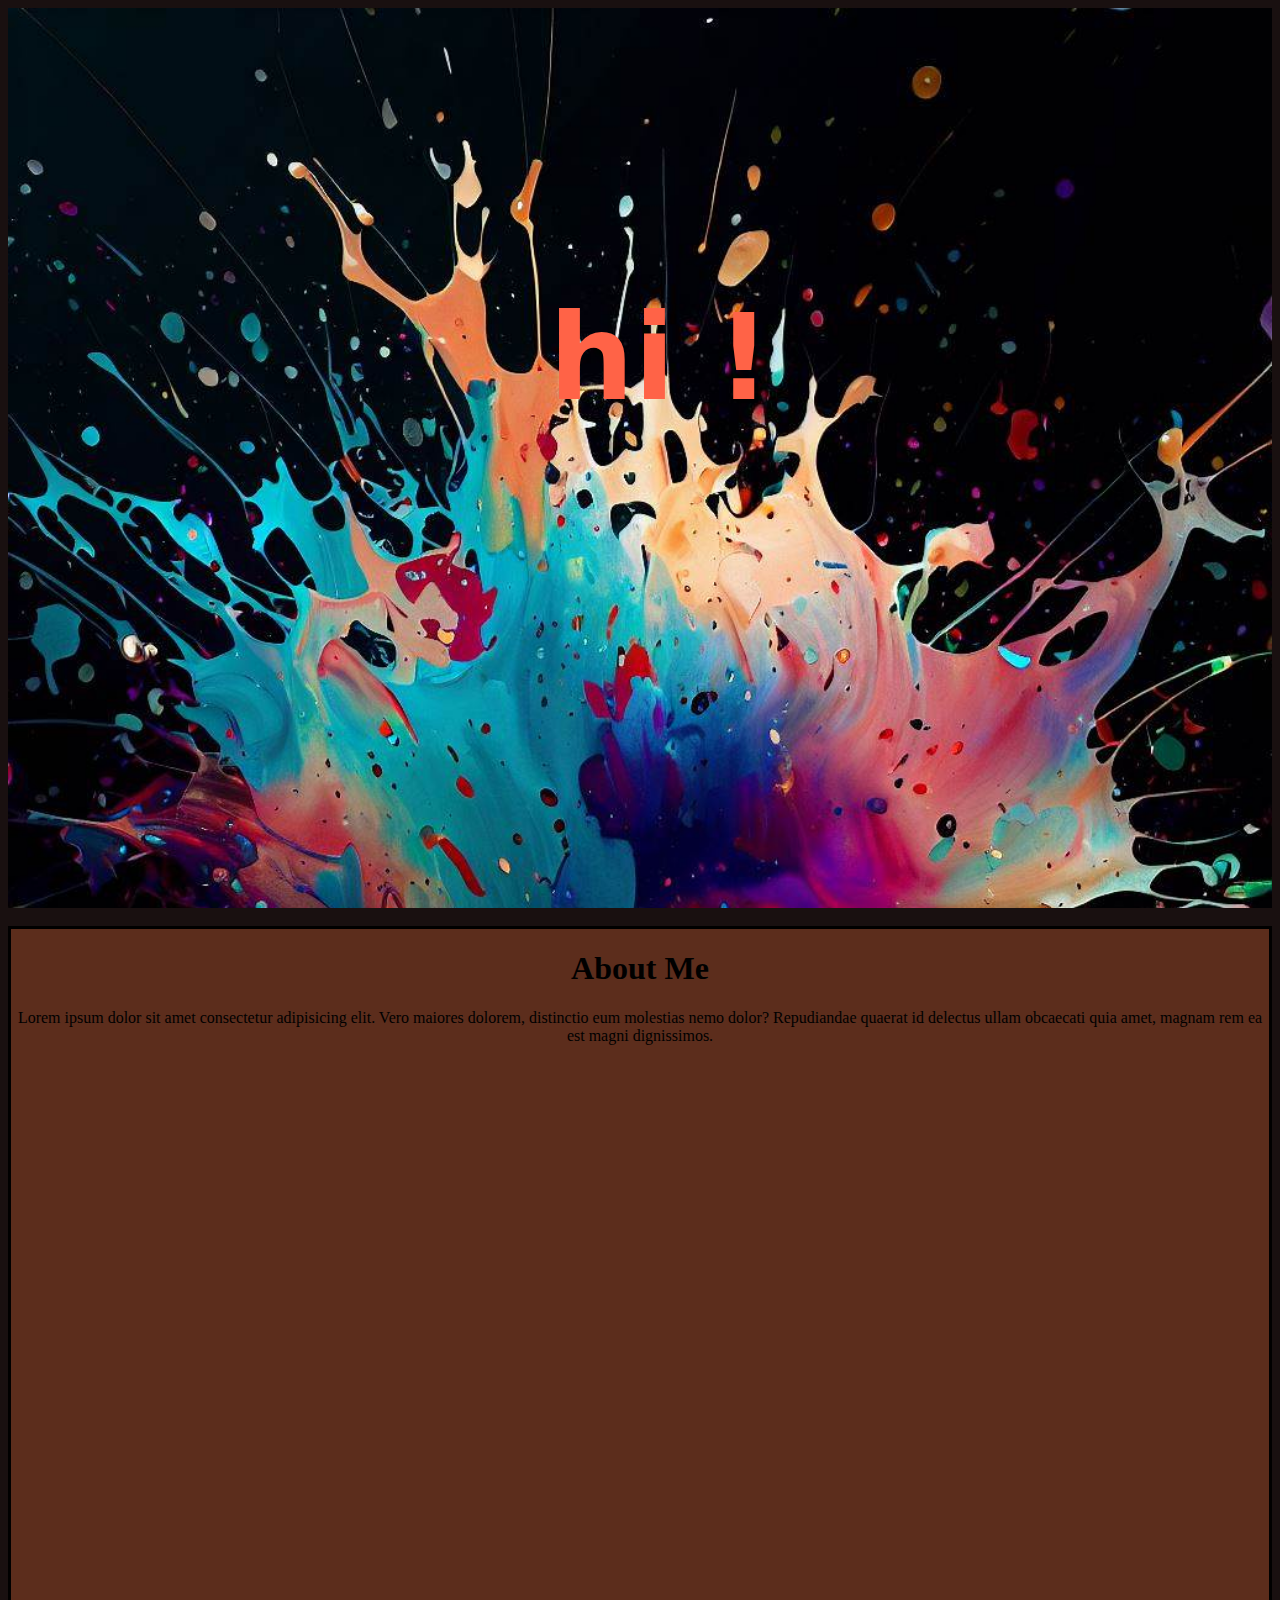
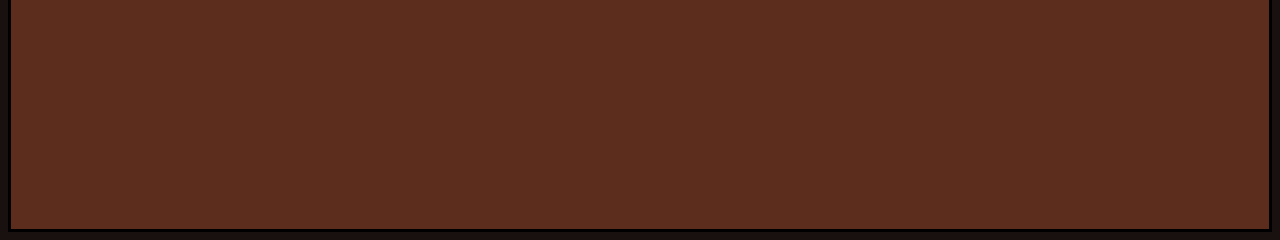
==== index.html @ 18be2435 "first efforts the page got multiple backgrounds and a dynamic hello animation" ====
<!DOCTYPE html>
<html lang="en">
<link rel="stylesheet" href="./index.css">
<head>
    <meta charset="UTF-8">
    <meta name="viewport" content="width=device-width, initial-scale=1.0">
    <title>My Website</title>
</head>

<body id="body">
    <div class="heading-div" id="rect1">
        <div id="the-goddamn-heading">
            <div class="content">
                <div class="content__container">
                  <ul class="content__container__list">
                    <li class="content__container__list__item">hi !</li>
                    <li class="content__container__list__item">hello !</li>
                    <li class="content__container__list__item">! مرحبًا</li>
                    <li class="content__container__list__item">Привет !</li>
                  </ul>
                </div>
            </div>




        </div>
    </div> <br>
    <div class="heading-div" id="rect2">
        <h1>About Me</h1>
        <p>Lorem ipsum dolor sit amet consectetur adipisicing elit. Vero maiores dolorem, distinctio eum molestias nemo dolor? Repudiandae quaerat id delectus ullam obcaecati quia amet, magnam rem ea est magni dignissimos.</p>
    </div>
</body>
<script src="./index.js"></script>
</html>
---- index.css ----
.content {
  position: relative;
  top: 50%;
  left: 50%;
  transform: translate(-50%, -50%);
  height: 160px;
  overflow: hidden;
  font-family: "Lato", sans-serif;
  font-size: 35px;
  line-height: 20px;
  color: #ecf0f1;
}
.content__container {
  font-weight: 600;
  overflow: hidden;
}
.content__container__list {
  margin-top: 0;
  /*height is dynamically adjusted in java script*/
  text-align: center;
  list-style: none;
  -webkit-animation-name: change;
  -webkit-animation-duration: 10s;
  -webkit-animation-iteration-count: infinite;
  animation-name: change;
  animation-duration: 10s;
  animation-iteration-count: infinite;
}
.content__container__list__item {
  /*
  line-height:100px;
  font-size: 100px;
  font-weight: 600;*/
  margin: 0;
  font-family: system-ui, -apple-system, BlinkMacSystemFont, "Segoe UI", Roboto, Oxygen, Ubuntu, Cantarell, "Open Sans", "Helvetica Neue", sans-serif;
  color: #FF6347;
}

@-webkit-keyframes opacity {
  0%, 100% {
    opacity: 0;
  }
  50% {
    opacity: 1;
  }
}
@-webkit-keyframes change {
  0%, 12.66%, 100% {
    transform: translate3d(0, 0, 0);
  }
  16.66%, 29.32% {
    transform: translate3d(0, -25%, 0);
  }
  33.32%, 45.98% {
    transform: translate3d(0, -50%, 0);
  }
  49.98%, 62.64% {
    transform: translate3d(0, -75%, 0);
  }
  66.64%, 79.3% {
    transform: translate3d(0, -50%, 0);
  }
  83.3%, 95.96% {
    transform: translate3d(0, -25%, 0);
  }
}
@-o-keyframes opacity {
  0%, 100% {
    opacity: 0;
  }
  50% {
    opacity: 1;
  }
}
@-o-keyframes change {
  0%, 12.66%, 100% {
    transform: translate3d(0, 0, 0);
  }
  16.66%, 29.32% {
    transform: translate3d(0, -25%, 0);
  }
  33.32%, 45.98% {
    transform: translate3d(0, -50%, 0);
  }
  49.98%, 62.64% {
    transform: translate3d(0, -75%, 0);
  }
  66.64%, 79.3% {
    transform: translate3d(0, -50%, 0);
  }
  83.3%, 95.96% {
    transform: translate3d(0, -25%, 0);
  }
}
@-moz-keyframes opacity {
  0%, 100% {
    opacity: 0;
  }
  50% {
    opacity: 1;
  }
}
@-moz-keyframes change {
  0%, 12.66%, 100% {
    transform: translate3d(0, 0, 0);
  }
  16.66%, 29.32% {
    transform: translate3d(0, -25%, 0);
  }
  33.32%, 45.98% {
    transform: translate3d(0, -50%, 0);
  }
  49.98%, 62.64% {
    transform: translate3d(0, -75%, 0);
  }
  66.64%, 79.3% {
    transform: translate3d(0, -50%, 0);
  }
  83.3%, 95.96% {
    transform: translate3d(0, -25%, 0);
  }
}
@keyframes opacity {
  0%, 100% {
    opacity: 0;
  }
  50% {
    opacity: 1;
  }
}
@keyframes change {
  0%, 12.66%, 100% {
    transform: translate3d(0, 0, 0);
  }
  16.66%, 29.32% {
    transform: translate3d(0, -25%, 0);
  }
  33.32%, 45.98% {
    transform: translate3d(0, -50%, 0);
  }
  49.98%, 62.64% {
    transform: translate3d(0, -75%, 0);
  }
  66.64%, 79.3% {
    transform: translate3d(0, -50%, 0);
  }
  83.3%, 95.96% {
    transform: translate3d(0, -25%, 0);
  }
}
@keyframes color-transition {
  0% {
    background-color: rgb(98, 42, 42);
  }
  50% {
    background-color: rgb(45, 45, 69);
  }
  100% {
    background-color: rgb(23, 22, 22);
  }
}
#body {
  background-color: rgb(25, 16, 16);
}

.heading-div {
  text-align: center;
  border: solid;
  flex: auto;
}

#rect1 {
  background-image: url("_6951e5a8-8819-4b15-a849-9ba753f5f125.jpg");
  background-size: cover;
  background-color: black;
  color: rgb(185, 174, 160);
  display: flex;
  justify-content: center;
  align-items: center;
  border: none;
}

#rect2 {
  background-color: #5c2d1c;
}

#the-goddamn-heading {
  font-size: 100px;
  font-weight: 900;
  font-family: system-ui, -apple-system, BlinkMacSystemFont, "Segoe UI", Roboto, Oxygen, Ubuntu, Cantarell, "Open Sans", "Helvetica Neue", sans-serif;
  color: #FF6347;
}

/*# sourceMappingURL=index.css.map */
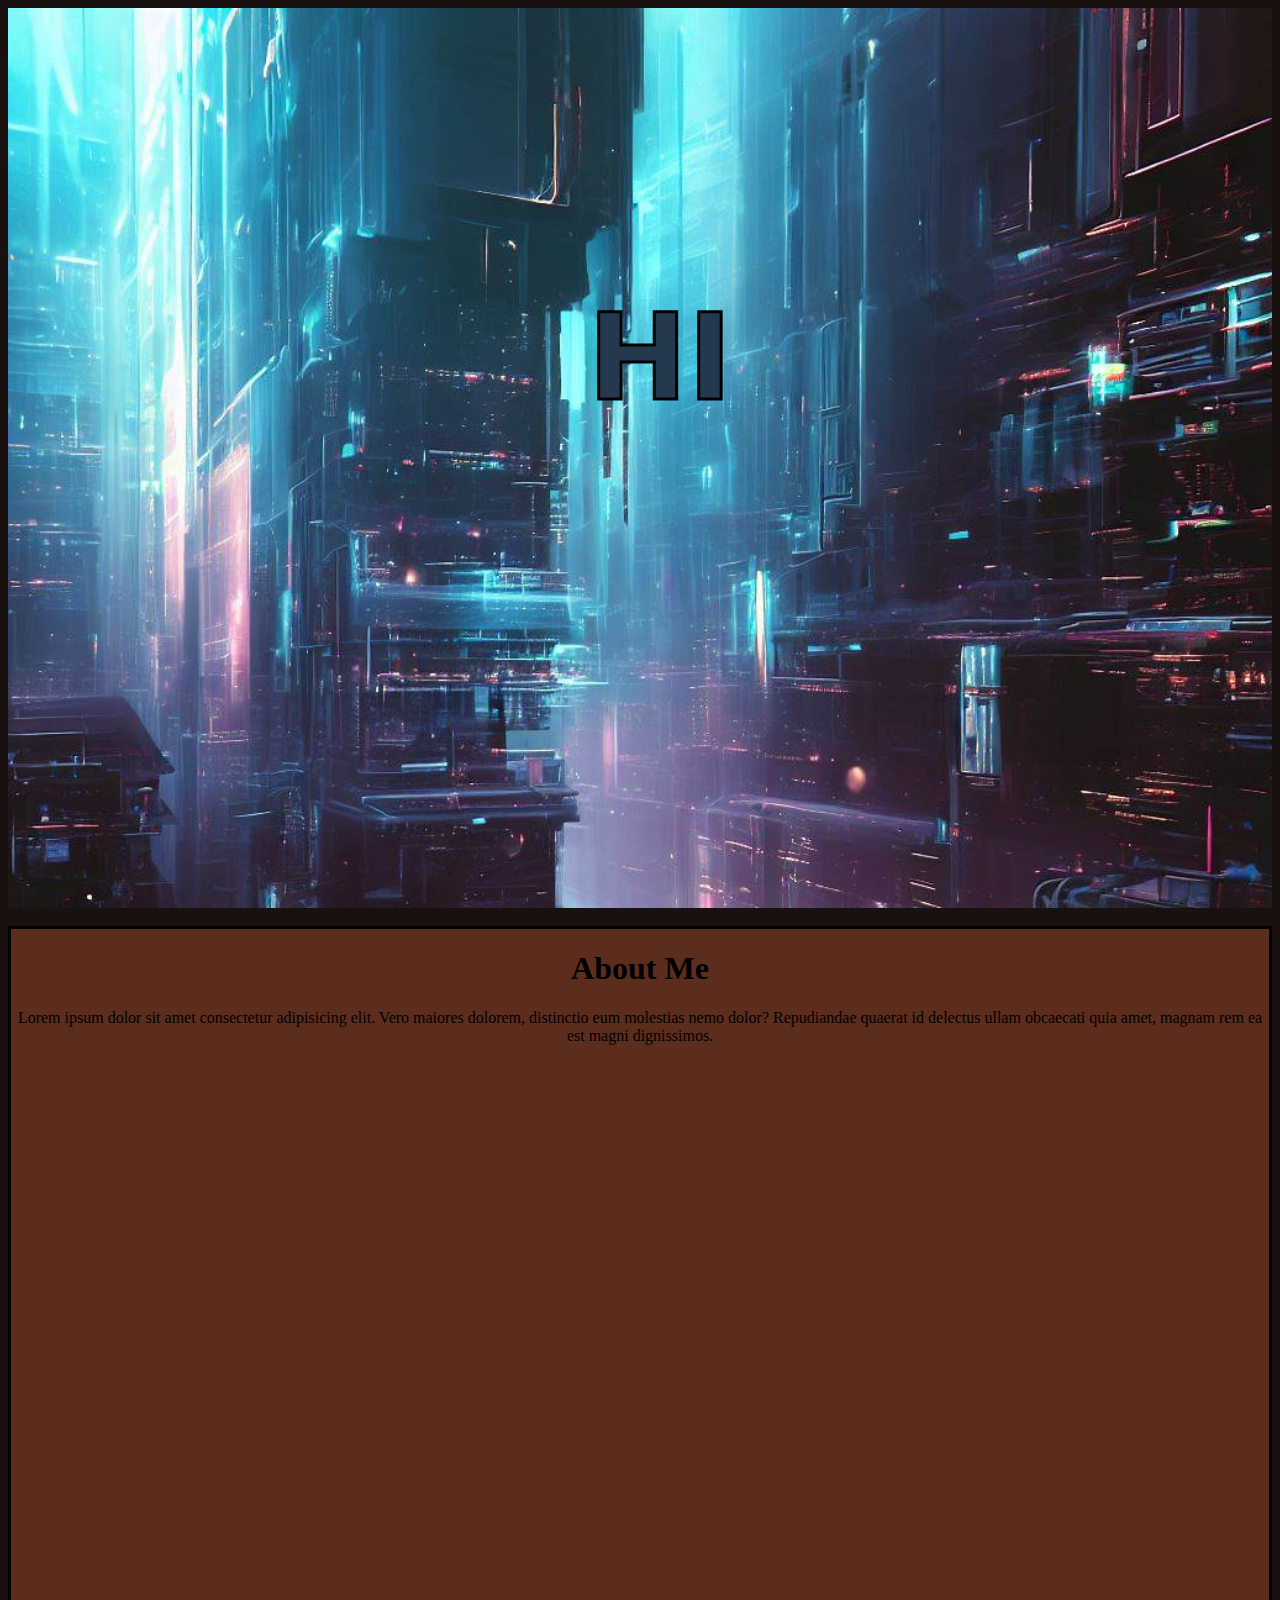
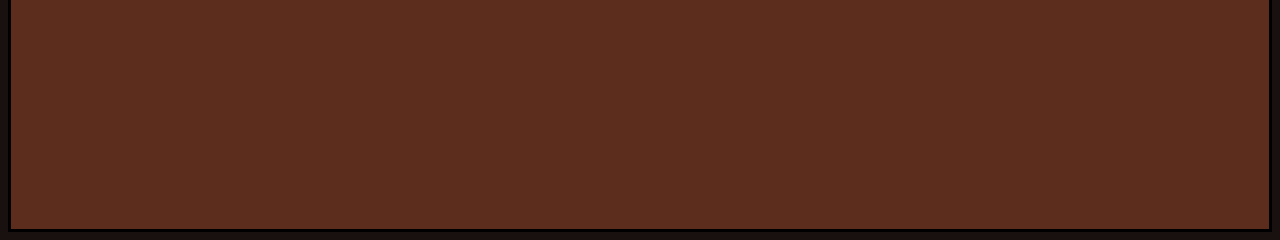
==== commit 271f83e4: "made the colour of hello text warm" ====
--- a/index.html
+++ b/index.html
@@ -13,10 +13,10 @@
             <div class="content">
                 <div class="content__container">
                   <ul class="content__container__list">
-                    <li class="content__container__list__item">hi !</li>
-                    <li class="content__container__list__item">hello !</li>
-                    <li class="content__container__list__item">! مرحبًا</li>
-                    <li class="content__container__list__item">Привет !</li>
+                    <li class="content__container__list__item">HI</li>
+                    <li class="content__container__list__item">HELLO</li>
+                    <li class="content__container__list__item">مرحبًا</li>
+                    <li class="content__container__list__item">Привет</li>
                   </ul>
                 </div>
             </div>
--- a/index.css
+++ b/index.css
@@ -33,7 +33,10 @@
   font-weight: 600;*/
   margin: 0;
   font-family: system-ui, -apple-system, BlinkMacSystemFont, "Segoe UI", Roboto, Oxygen, Ubuntu, Cantarell, "Open Sans", "Helvetica Neue", sans-serif;
-  color: #FF6347;
+  color: rgb(36, 57, 78);
+  -webkit-text-stroke: black;
+  text-stroke: black;
+  -webkit-text-stroke-width: 3px;
 }
 
 @-webkit-keyframes opacity {
@@ -170,7 +173,7 @@
 }
 
 #rect1 {
-  background-image: url("_6951e5a8-8819-4b15-a849-9ba753f5f125.jpg");
+  background-image: url("_c6e58552-c37d-4f42-8640-5428ca6642dd.jpeg");
   background-size: cover;
   background-color: black;
   color: rgb(185, 174, 160);
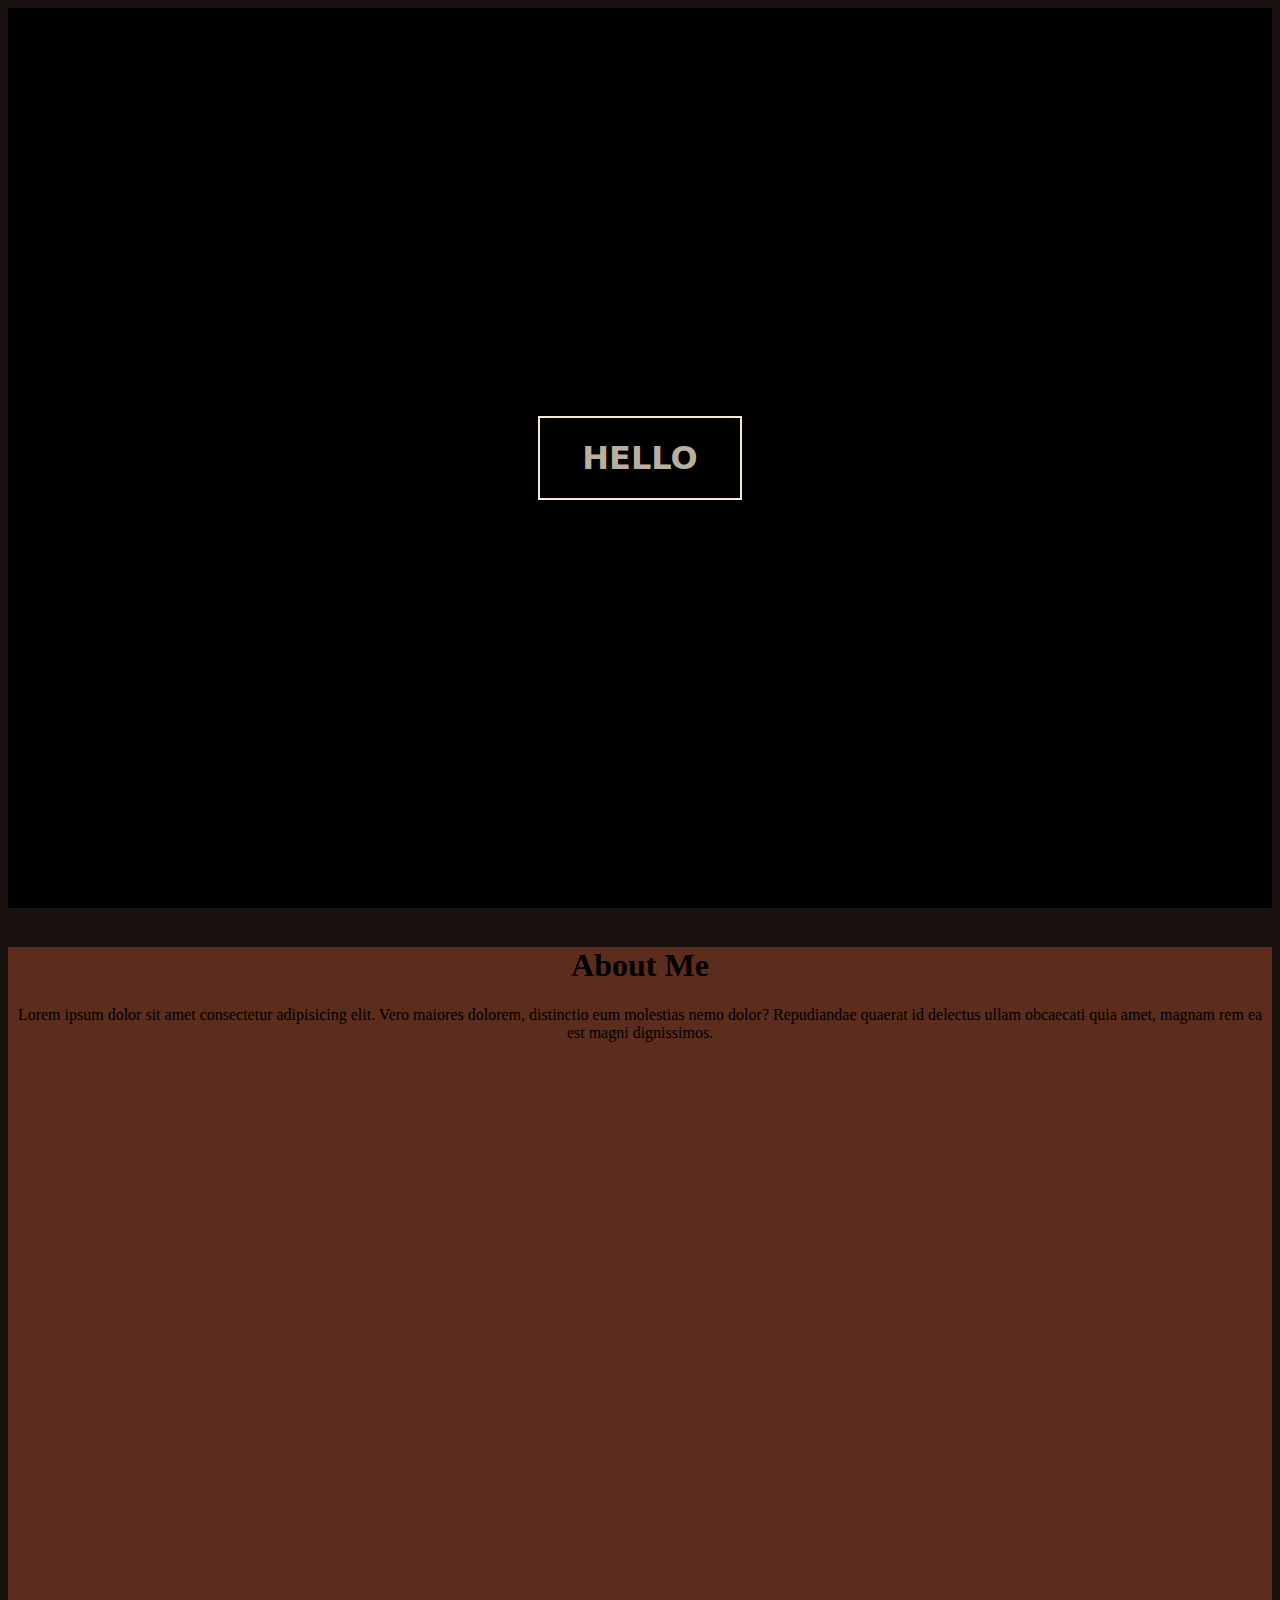
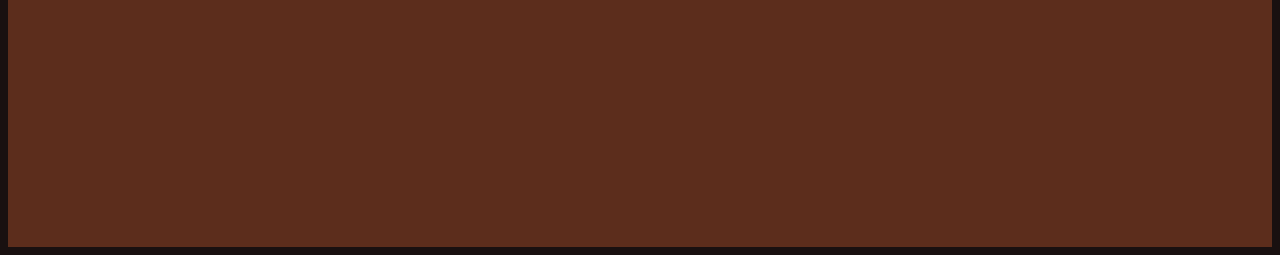
==== commit 27d099e4: "added hello animation where the red colour slides out took me a god damn day aik bache ke cartoon ro" ====
--- a/index.html
+++ b/index.html
@@ -1,7 +1,38 @@
 <!DOCTYPE html>
 <html lang="en">
-<link rel="stylesheet" href="./index.css">
 <head>
+    <link rel="stylesheet" href="./index.css">
+    <style>
+        @keyframes slideOut {
+            0% {background-color: red;
+                transform: translateX(0%);
+                width: 200px;
+            }
+            100% {
+                background-color: red;
+                transform: translateX(100%);
+                width: 0;
+            }
+        }
+        
+        #the-goddamn-heading {
+            overflow: hidden;
+            position: absolute;
+            
+        }
+        
+        #hello {
+            position: absolute;
+            top: 0;
+            left: 0;
+            width: 100%;
+            height: 100%;
+            
+            animation: slideOut 2s;
+            
+            z-index: 1;
+        }
+    </style>
     <meta charset="UTF-8">
     <meta name="viewport" content="width=device-width, initial-scale=1.0">
     <title>My Website</title>
@@ -10,20 +41,8 @@
 <body id="body">
     <div class="heading-div" id="rect1">
         <div id="the-goddamn-heading">
-            <div class="content">
-                <div class="content__container">
-                  <ul class="content__container__list">
-                    <li class="content__container__list__item">HI</li>
-                    <li class="content__container__list__item">HELLO</li>
-                    <li class="content__container__list__item">مرحبًا</li>
-                    <li class="content__container__list__item">Привет</li>
-                  </ul>
-                </div>
-            </div>
-
-
-
-
+            <h1>HELLO</h1>
+            <div id="hello"></div>
         </div>
     </div> <br>
     <div class="heading-div" id="rect2">
@@ -31,5 +50,5 @@
         <p>Lorem ipsum dolor sit amet consectetur adipisicing elit. Vero maiores dolorem, distinctio eum molestias nemo dolor? Repudiandae quaerat id delectus ullam obcaecati quia amet, magnam rem ea est magni dignissimos.</p>
     </div>
 </body>
-<script src="./index.js"></script>
-</html>+<script src="index.js"></script>
+</html>
--- a/index.css
+++ b/index.css
@@ -1,165 +1,12 @@
-.content {
-  position: relative;
-  top: 50%;
-  left: 50%;
-  transform: translate(-50%, -50%);
-  height: 160px;
-  overflow: hidden;
-  font-family: "Lato", sans-serif;
-  font-size: 35px;
-  line-height: 20px;
-  color: #ecf0f1;
-}
-.content__container {
-  font-weight: 600;
-  overflow: hidden;
-}
-.content__container__list {
-  margin-top: 0;
-  /*height is dynamically adjusted in java script*/
-  text-align: center;
-  list-style: none;
-  -webkit-animation-name: change;
-  -webkit-animation-duration: 10s;
-  -webkit-animation-iteration-count: infinite;
-  animation-name: change;
-  animation-duration: 10s;
-  animation-iteration-count: infinite;
-}
-.content__container__list__item {
-  /*
-  line-height:100px;
-  font-size: 100px;
-  font-weight: 600;*/
-  margin: 0;
-  font-family: system-ui, -apple-system, BlinkMacSystemFont, "Segoe UI", Roboto, Oxygen, Ubuntu, Cantarell, "Open Sans", "Helvetica Neue", sans-serif;
-  color: rgb(36, 57, 78);
-  -webkit-text-stroke: black;
-  text-stroke: black;
-  -webkit-text-stroke-width: 3px;
-}
-
-@-webkit-keyframes opacity {
-  0%, 100% {
-    opacity: 0;
+@keyframes color-transition {
+  0% {
+    background-color: rgb(24, 56, 67);
   }
   50% {
-    opacity: 1;
-  }
-}
-@-webkit-keyframes change {
-  0%, 12.66%, 100% {
-    transform: translate3d(0, 0, 0);
-  }
-  16.66%, 29.32% {
-    transform: translate3d(0, -25%, 0);
-  }
-  33.32%, 45.98% {
-    transform: translate3d(0, -50%, 0);
-  }
-  49.98%, 62.64% {
-    transform: translate3d(0, -75%, 0);
-  }
-  66.64%, 79.3% {
-    transform: translate3d(0, -50%, 0);
-  }
-  83.3%, 95.96% {
-    transform: translate3d(0, -25%, 0);
-  }
-}
-@-o-keyframes opacity {
-  0%, 100% {
-    opacity: 0;
-  }
-  50% {
-    opacity: 1;
-  }
-}
-@-o-keyframes change {
-  0%, 12.66%, 100% {
-    transform: translate3d(0, 0, 0);
-  }
-  16.66%, 29.32% {
-    transform: translate3d(0, -25%, 0);
-  }
-  33.32%, 45.98% {
-    transform: translate3d(0, -50%, 0);
-  }
-  49.98%, 62.64% {
-    transform: translate3d(0, -75%, 0);
-  }
-  66.64%, 79.3% {
-    transform: translate3d(0, -50%, 0);
-  }
-  83.3%, 95.96% {
-    transform: translate3d(0, -25%, 0);
-  }
-}
-@-moz-keyframes opacity {
-  0%, 100% {
-    opacity: 0;
-  }
-  50% {
-    opacity: 1;
-  }
-}
-@-moz-keyframes change {
-  0%, 12.66%, 100% {
-    transform: translate3d(0, 0, 0);
-  }
-  16.66%, 29.32% {
-    transform: translate3d(0, -25%, 0);
-  }
-  33.32%, 45.98% {
-    transform: translate3d(0, -50%, 0);
-  }
-  49.98%, 62.64% {
-    transform: translate3d(0, -75%, 0);
-  }
-  66.64%, 79.3% {
-    transform: translate3d(0, -50%, 0);
-  }
-  83.3%, 95.96% {
-    transform: translate3d(0, -25%, 0);
-  }
-}
-@keyframes opacity {
-  0%, 100% {
-    opacity: 0;
-  }
-  50% {
-    opacity: 1;
-  }
-}
-@keyframes change {
-  0%, 12.66%, 100% {
-    transform: translate3d(0, 0, 0);
-  }
-  16.66%, 29.32% {
-    transform: translate3d(0, -25%, 0);
-  }
-  33.32%, 45.98% {
-    transform: translate3d(0, -50%, 0);
-  }
-  49.98%, 62.64% {
-    transform: translate3d(0, -75%, 0);
-  }
-  66.64%, 79.3% {
-    transform: translate3d(0, -50%, 0);
-  }
-  83.3%, 95.96% {
-    transform: translate3d(0, -25%, 0);
-  }
-}
-@keyframes color-transition {
-  0% {
-    background-color: rgb(98, 42, 42);
-  }
-  50% {
-    background-color: rgb(45, 45, 69);
+    background-color: rgb(36, 57, 78);
   }
   100% {
-    background-color: rgb(23, 22, 22);
+    background-color: rgb(55, 147, 184);
   }
 }
 #body {
@@ -168,19 +15,15 @@
 
 .heading-div {
   text-align: center;
-  border: solid;
   flex: auto;
 }
 
 #rect1 {
-  background-image: url("_c6e58552-c37d-4f42-8640-5428ca6642dd.jpeg");
-  background-size: cover;
   background-color: black;
   color: rgb(185, 174, 160);
   display: flex;
   justify-content: center;
   align-items: center;
-  border: none;
 }
 
 #rect2 {
@@ -188,10 +31,24 @@
 }
 
 #the-goddamn-heading {
-  font-size: 100px;
-  font-weight: 900;
+  border: solid;
+  border-color: antiquewhite;
+  border-width: 2px;
   font-family: system-ui, -apple-system, BlinkMacSystemFont, "Segoe UI", Roboto, Oxygen, Ubuntu, Cantarell, "Open Sans", "Helvetica Neue", sans-serif;
-  color: #FF6347;
+  width: 200px;
+}
+
+#hello {
+  visibility: visible;
+}
+
+@keyframes slideOut {
+  0% {
+    transform: translateX(0%);
+  }
+  100% {
+    transform: translateX(100%);
+  }
 }
 
 /*# sourceMappingURL=index.css.map */
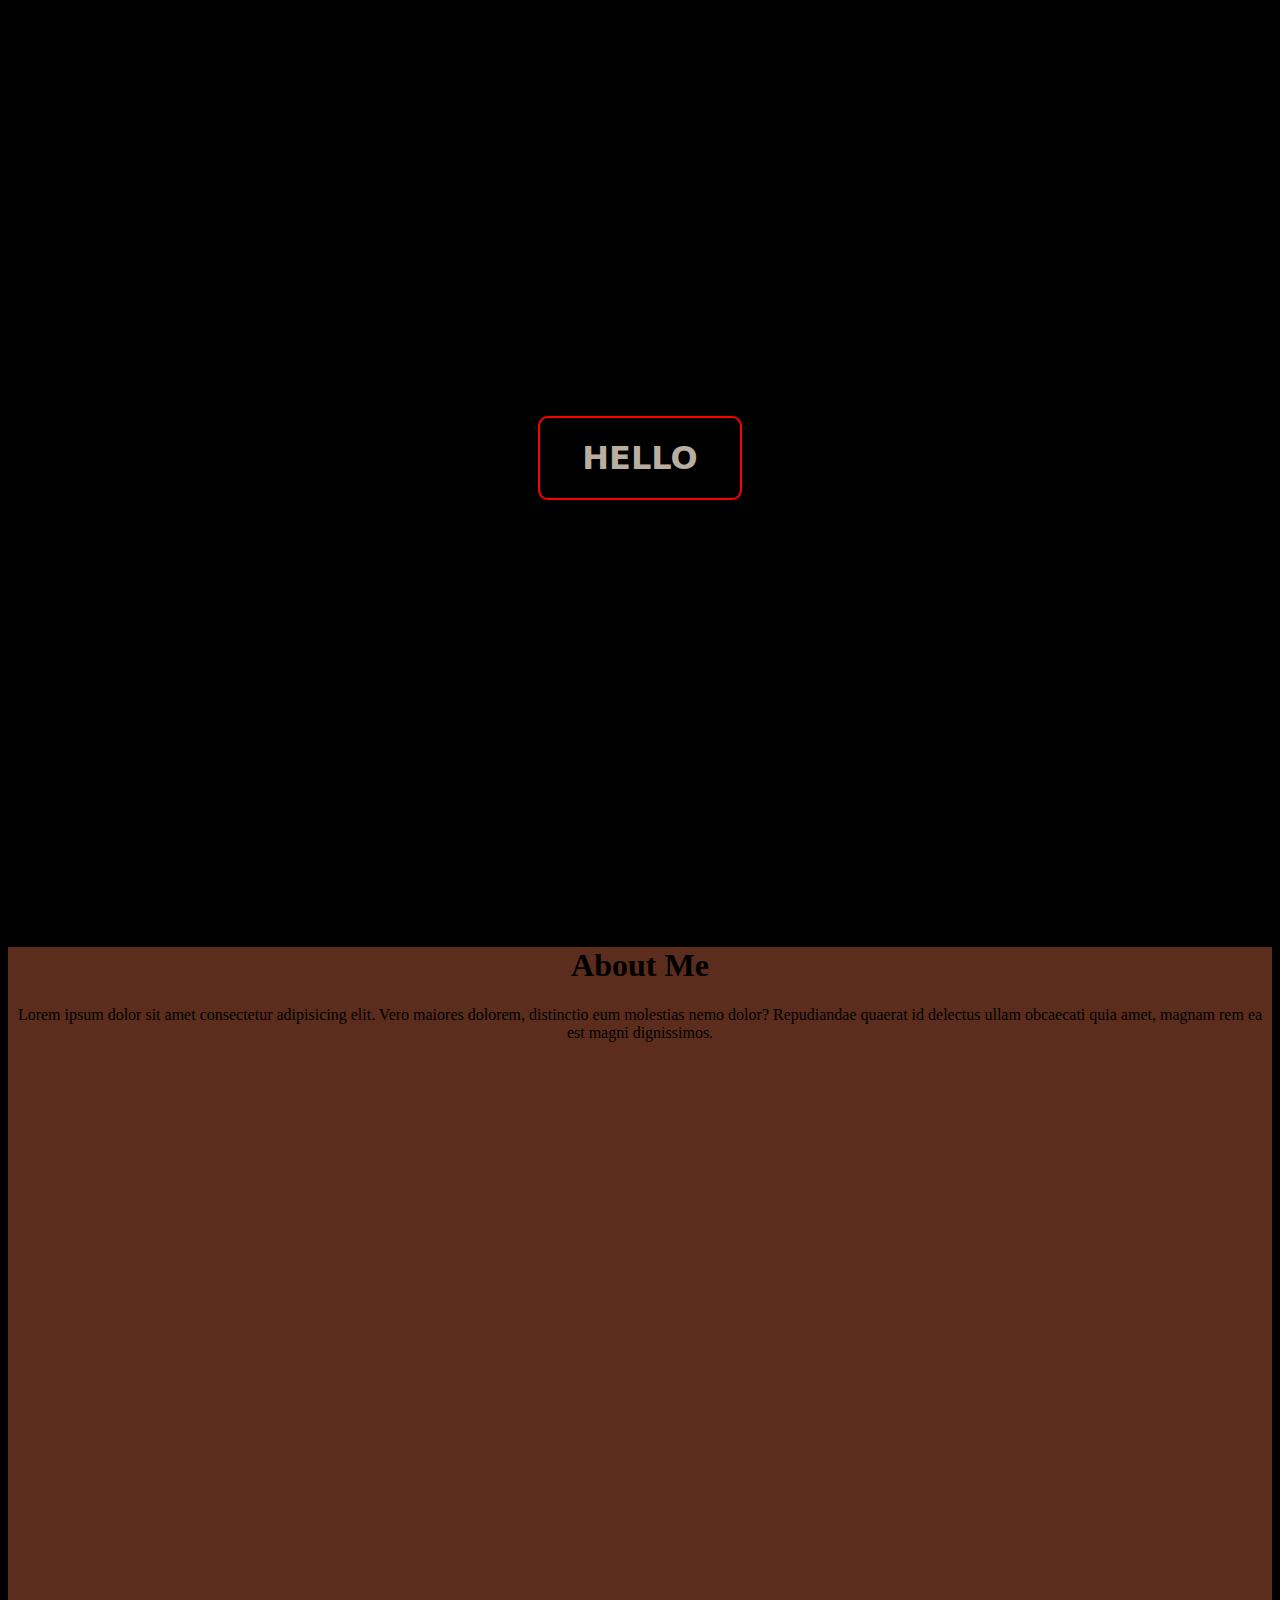
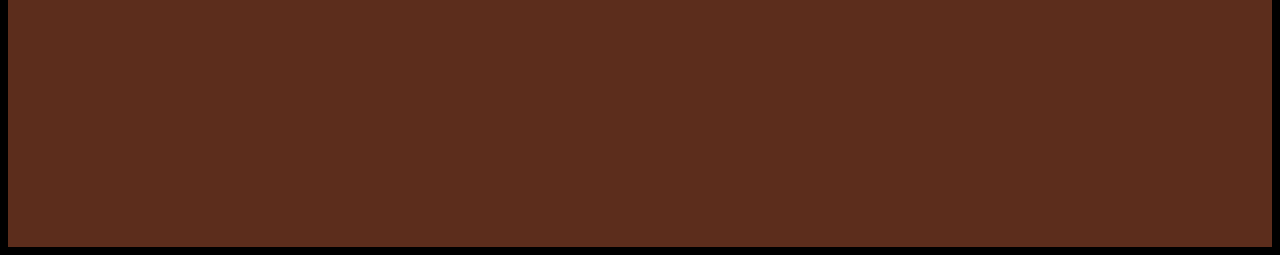
==== commit fd04c269: "added hello's border animation" ====
--- a/index.html
+++ b/index.html
@@ -14,10 +14,20 @@
                 width: 0;
             }
         }
+
+        @keyframes bordercurve {
+            0% {
+                border-radius: 0px;
+            }
+            100% {
+                border-radius: 10px;
+            }
+        }
         
         #the-goddamn-heading {
             overflow: hidden;
             position: absolute;
+            animation: bordercurve 3s;
             
         }
         
@@ -29,6 +39,7 @@
             height: 100%;
             
             animation: slideOut 2s;
+            
             
             z-index: 1;
         }
--- a/index.css
+++ b/index.css
@@ -10,7 +10,7 @@
   }
 }
 #body {
-  background-color: rgb(25, 16, 16);
+  background-color: rgb(0, 0, 0);
 }
 
 .heading-div {
@@ -32,8 +32,9 @@
 
 #the-goddamn-heading {
   border: solid;
-  border-color: antiquewhite;
+  border-color: red;
   border-width: 2px;
+  border-radius: 10px;
   font-family: system-ui, -apple-system, BlinkMacSystemFont, "Segoe UI", Roboto, Oxygen, Ubuntu, Cantarell, "Open Sans", "Helvetica Neue", sans-serif;
   width: 200px;
 }
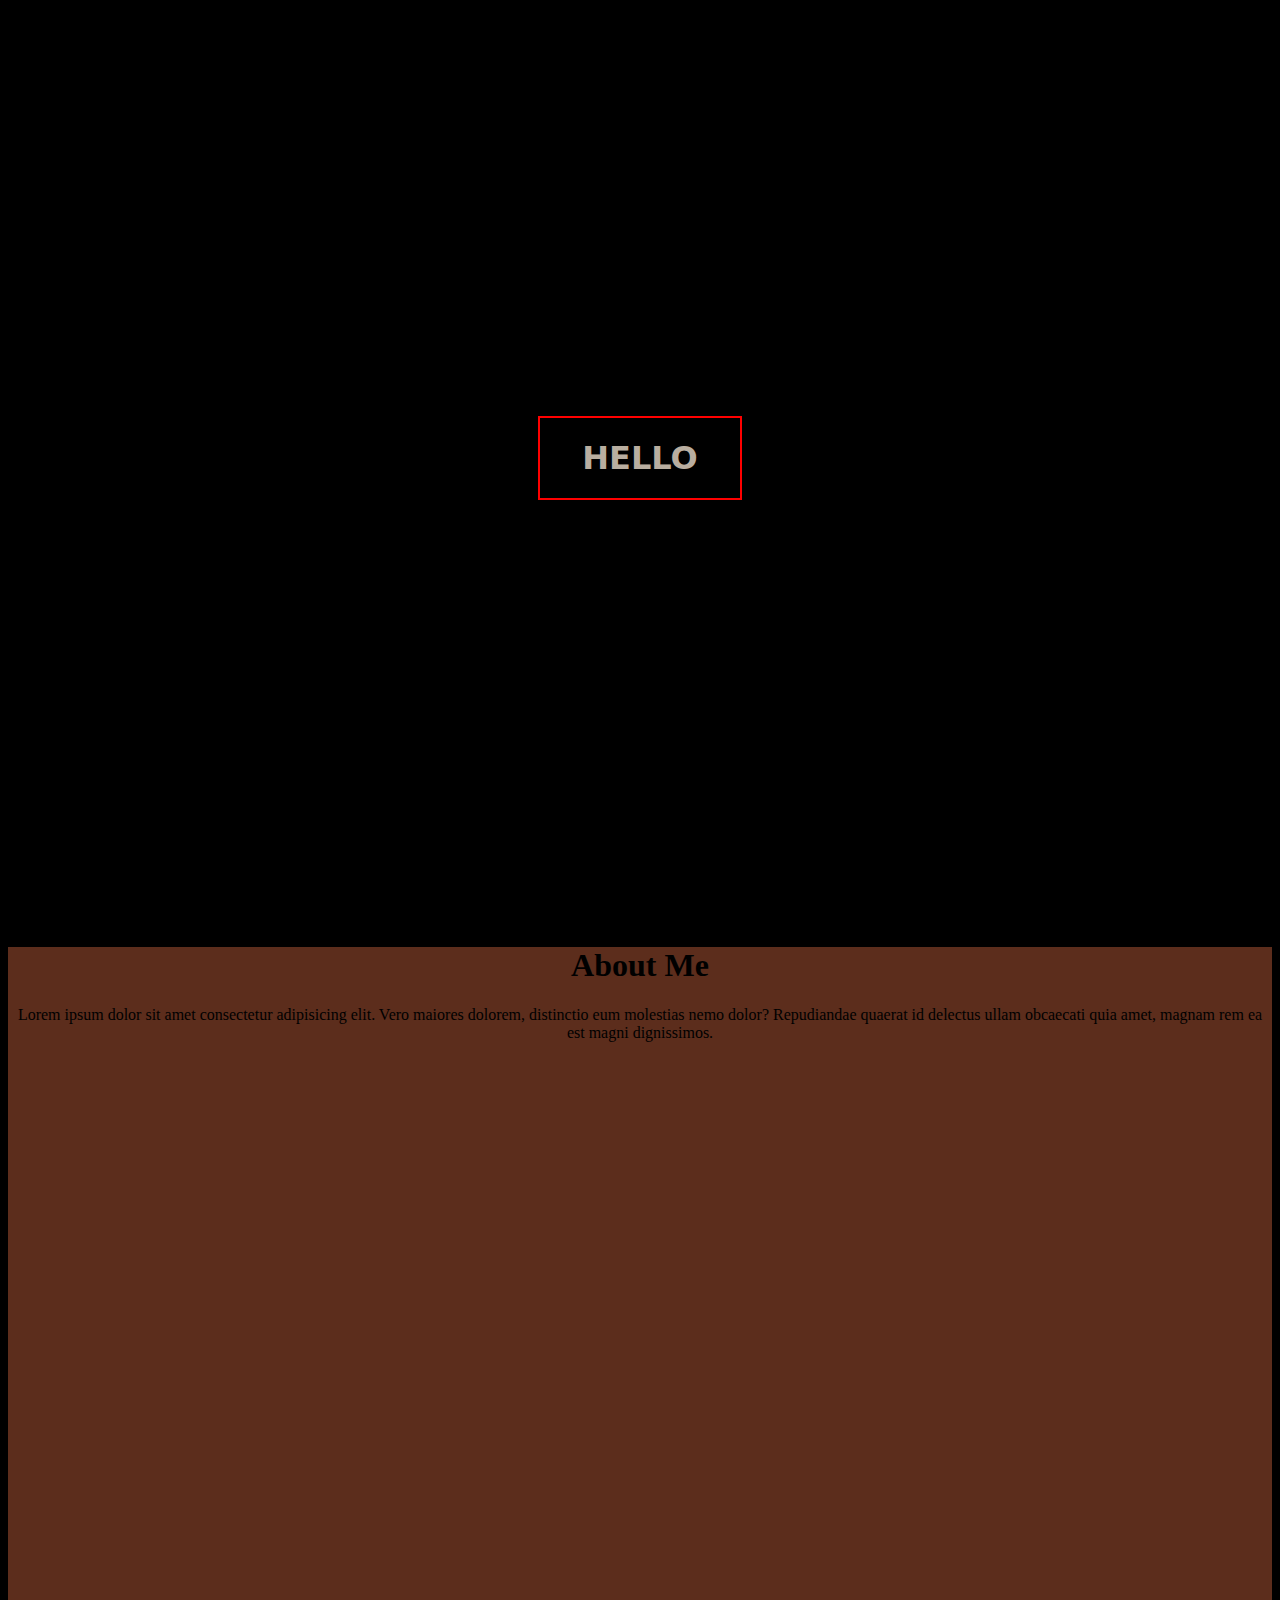
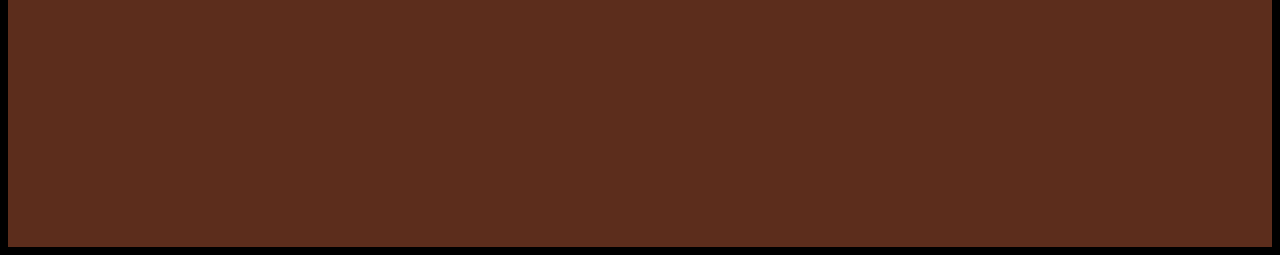
==== commit 01063001: "made the border radius 7px" ====
--- a/index.html
+++ b/index.html
@@ -3,46 +3,7 @@
 <head>
     <link rel="stylesheet" href="./index.css">
     <style>
-        @keyframes slideOut {
-            0% {background-color: red;
-                transform: translateX(0%);
-                width: 200px;
-            }
-            100% {
-                background-color: red;
-                transform: translateX(100%);
-                width: 0;
-            }
-        }
 
-        @keyframes bordercurve {
-            0% {
-                border-radius: 0px;
-            }
-            100% {
-                border-radius: 10px;
-            }
-        }
-        
-        #the-goddamn-heading {
-            overflow: hidden;
-            position: absolute;
-            animation: bordercurve 3s;
-            
-        }
-        
-        #hello {
-            position: absolute;
-            top: 0;
-            left: 0;
-            width: 100%;
-            height: 100%;
-            
-            animation: slideOut 2s;
-            
-            
-            z-index: 1;
-        }
     </style>
     <meta charset="UTF-8">
     <meta name="viewport" content="width=device-width, initial-scale=1.0">
--- a/index.css
+++ b/index.css
@@ -30,26 +30,53 @@
   background-color: #5c2d1c;
 }
 
+@keyframes slideOut {
+  0% {
+    background-color: red;
+    transform: translateX(0%);
+    width: 200px;
+  }
+  100% {
+    background-color: red;
+    transform: translateX(100%);
+    width: 0;
+  }
+}
+@keyframes bordercurve {
+  0% {
+    border-radius: 0px;
+  }
+  100% {
+    border-radius: 7px;
+  }
+}
+@keyframes ColourChange {
+  0% {
+    border-color: black;
+  }
+  100% {
+    border-color: red;
+  }
+}
 #the-goddamn-heading {
+  overflow: hidden;
+  position: absolute;
+  animation: bordercurve 3s;
   border: solid;
   border-color: red;
   border-width: 2px;
-  border-radius: 10px;
   font-family: system-ui, -apple-system, BlinkMacSystemFont, "Segoe UI", Roboto, Oxygen, Ubuntu, Cantarell, "Open Sans", "Helvetica Neue", sans-serif;
   width: 200px;
 }
 
 #hello {
-  visibility: visible;
-}
-
-@keyframes slideOut {
-  0% {
-    transform: translateX(0%);
-  }
-  100% {
-    transform: translateX(100%);
-  }
+  position: absolute;
+  top: 0;
+  left: 0;
+  width: 100%;
+  height: 100%;
+  animation: slideOut 2s;
+  z-index: 1;
 }
 
 /*# sourceMappingURL=index.css.map */
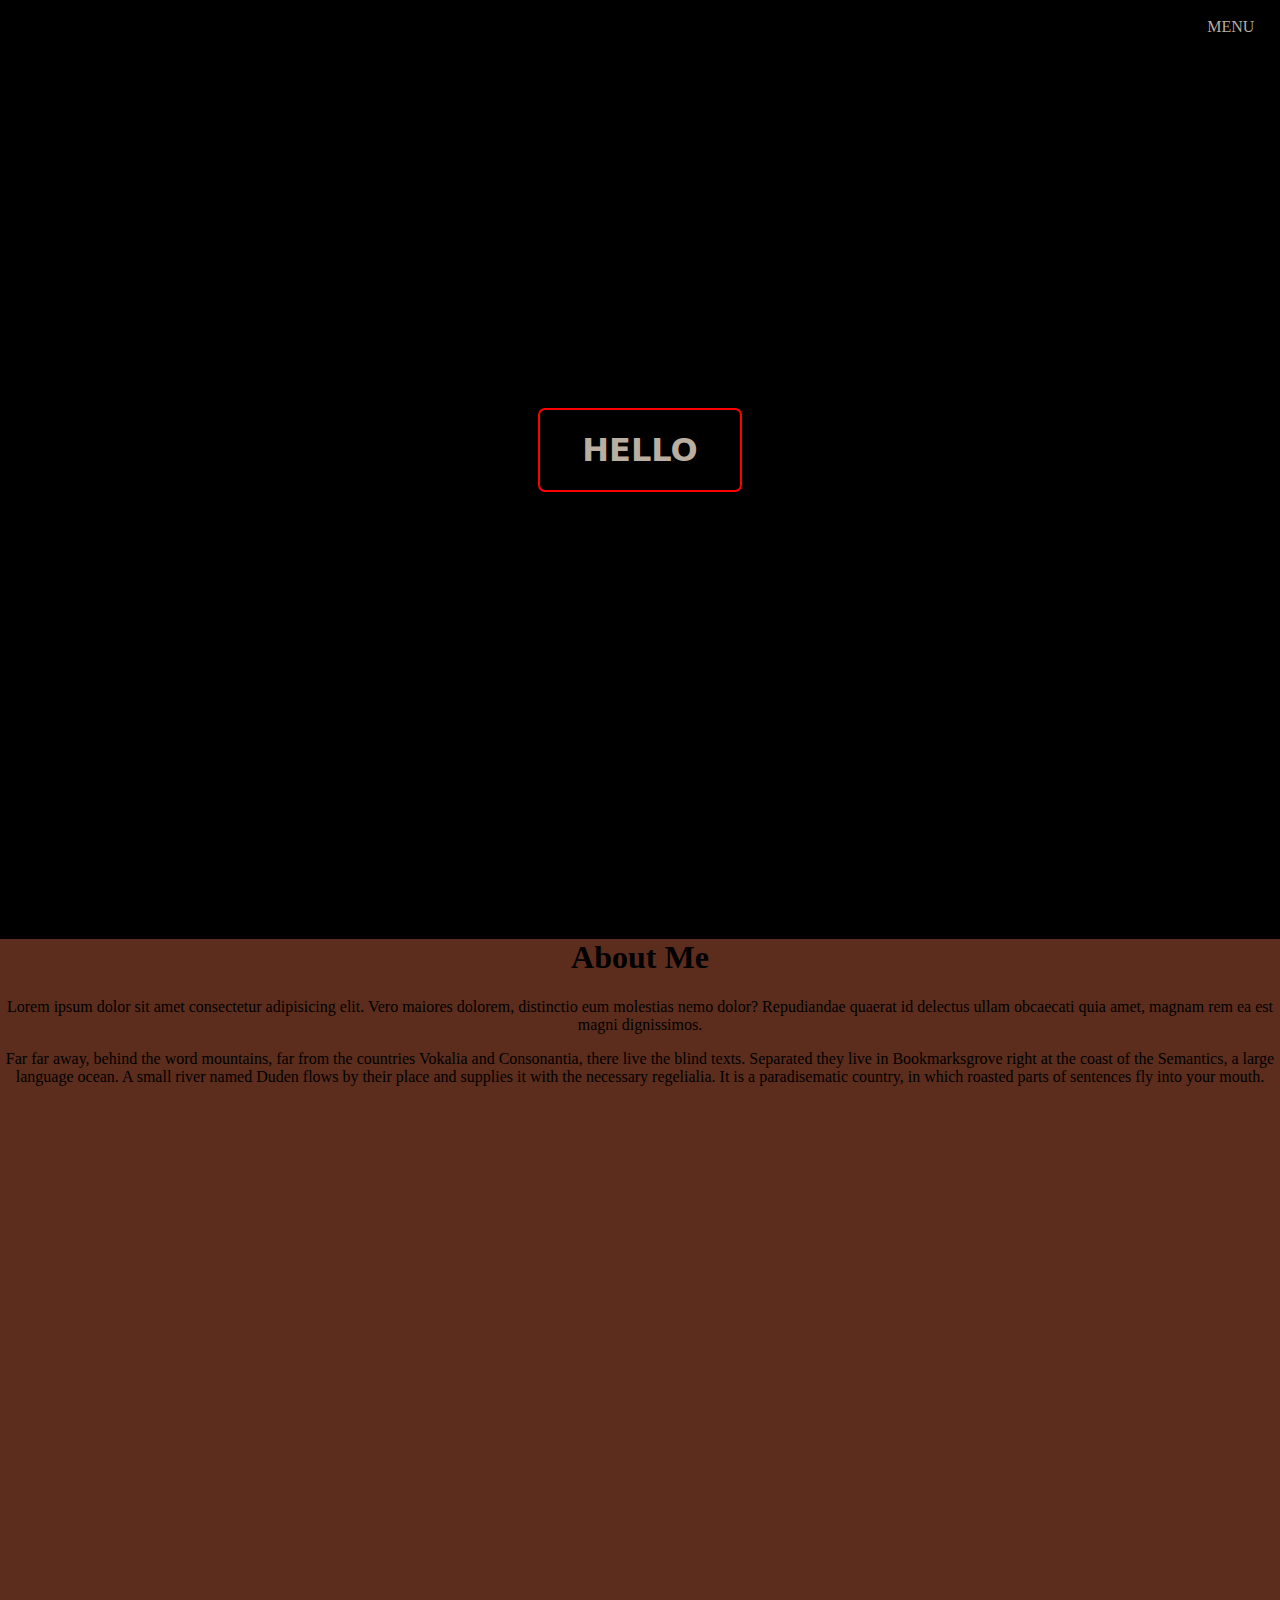
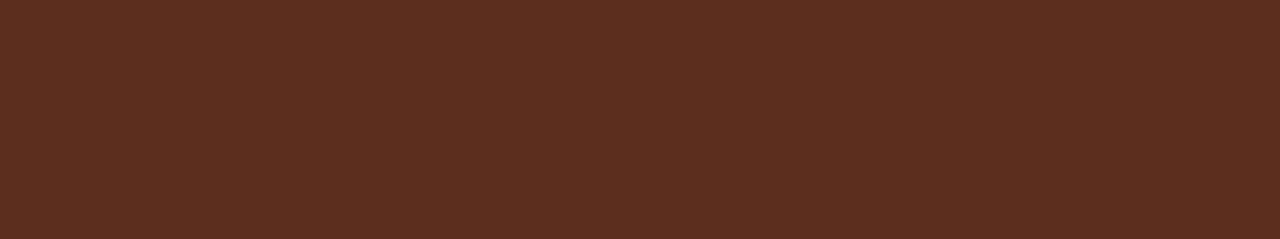
==== commit 19421a81: "added the menu its just a div rn, will change its animation and actions later" ====
--- a/index.html
+++ b/index.html
@@ -12,6 +12,7 @@
 
 <body id="body">
     <div class="heading-div" id="rect1">
+	    <div id="menu">MENU</div>
         <div id="the-goddamn-heading">
             <h1>HELLO</h1>
             <div id="hello"></div>
@@ -20,6 +21,7 @@
     <div class="heading-div" id="rect2">
         <h1>About Me</h1>
         <p>Lorem ipsum dolor sit amet consectetur adipisicing elit. Vero maiores dolorem, distinctio eum molestias nemo dolor? Repudiandae quaerat id delectus ullam obcaecati quia amet, magnam rem ea est magni dignissimos.</p>
+        <p>Far far away, behind the word mountains, far from the countries Vokalia and Consonantia, there live the blind texts. Separated they live in Bookmarksgrove right at the coast of the Semantics, a large language ocean. A small river named Duden flows by their place and supplies it with the necessary regelialia. It is a paradisematic country, in which roasted parts of sentences fly into your mouth.</p>
     </div>
 </body>
 <script src="index.js"></script>
--- a/index.css
+++ b/index.css
@@ -11,11 +11,14 @@
 }
 #body {
   background-color: rgb(0, 0, 0);
+  margin: 0;
 }
 
 .heading-div {
   text-align: center;
   flex: auto;
+  width: 100%;
+  height: 100vh;
 }
 
 #rect1 {
@@ -30,6 +33,16 @@
   background-color: #5c2d1c;
 }
 
+@keyframes SlideIn {
+  0% {
+    background-color: red;
+    transform: translateX(-100%);
+  }
+  100% {
+    background-color: red;
+    transform: translateX(0);
+  }
+}
 @keyframes slideOut {
   0% {
     background-color: red;
@@ -39,7 +52,7 @@
   100% {
     background-color: red;
     transform: translateX(100%);
-    width: 0;
+    width: 0px;
   }
 }
 @keyframes bordercurve {
@@ -62,6 +75,7 @@
   overflow: hidden;
   position: absolute;
   animation: bordercurve 3s;
+  border-radius: 7px;
   border: solid;
   border-color: red;
   border-width: 2px;
@@ -79,4 +93,10 @@
   z-index: 1;
 }
 
+#menu {
+  position: absolute;
+  top: 2%;
+  right: 2%;
+}
+
 /*# sourceMappingURL=index.css.map */
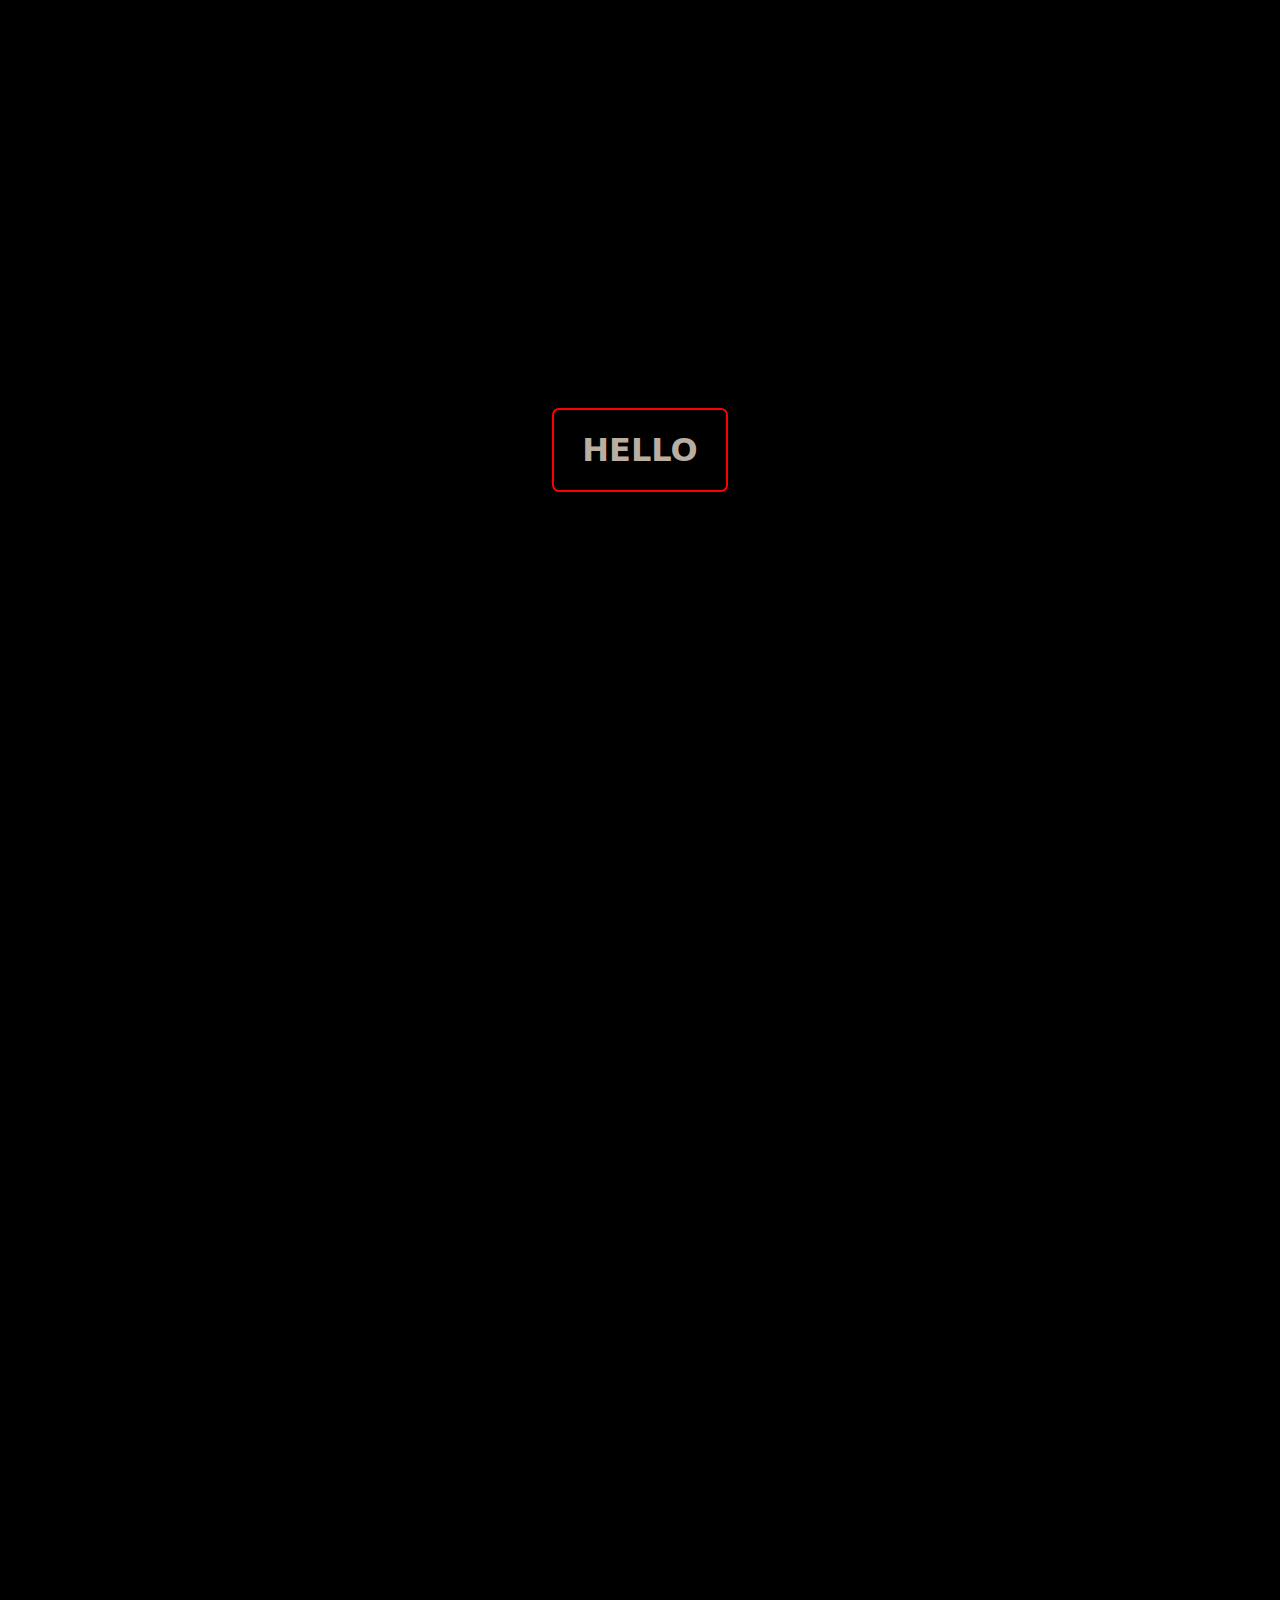
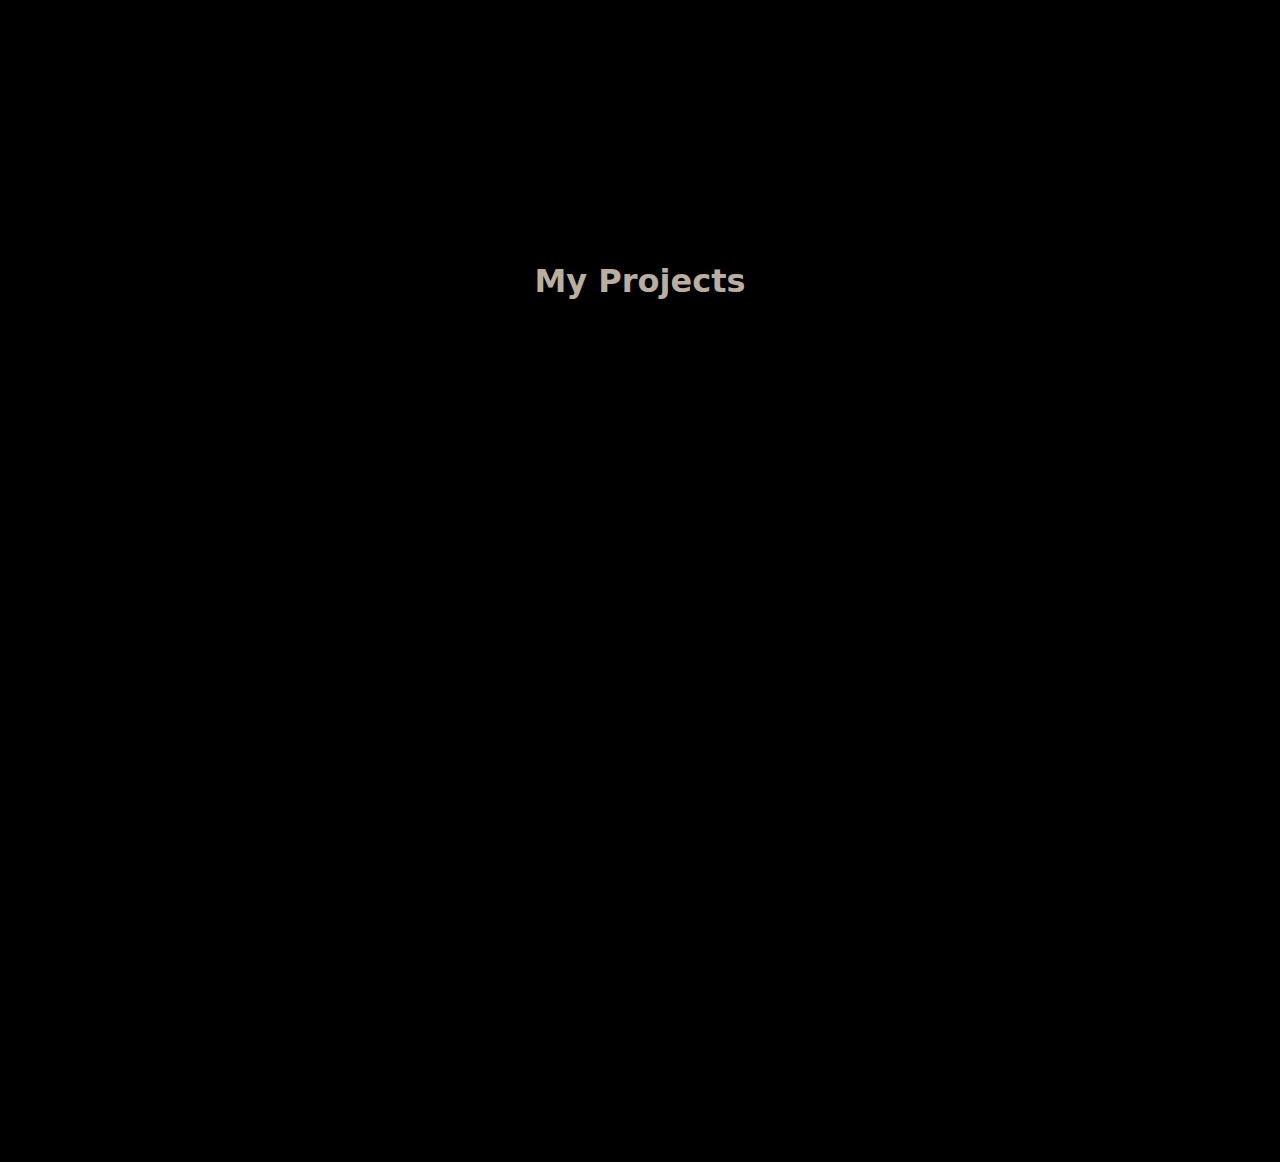
==== commit 02df1b72: "customized the scroll bar" ====
--- a/index.html
+++ b/index.html
@@ -12,17 +12,23 @@
 
 <body id="body">
     <div class="heading-div" id="rect1">
-	    <div id="menu">MENU</div>
+        <div class="menu" id="menu">
+        </div>
         <div id="the-goddamn-heading">
             <h1>HELLO</h1>
             <div id="hello"></div>
         </div>
     </div> <br>
-    <div class="heading-div" id="rect2">
+    <div class="heading-div about-me-section" id="rect2_about_me">
         <h1>About Me</h1>
         <p>Lorem ipsum dolor sit amet consectetur adipisicing elit. Vero maiores dolorem, distinctio eum molestias nemo dolor? Repudiandae quaerat id delectus ullam obcaecati quia amet, magnam rem ea est magni dignissimos.</p>
         <p>Far far away, behind the word mountains, far from the countries Vokalia and Consonantia, there live the blind texts. Separated they live in Bookmarksgrove right at the coast of the Semantics, a large language ocean. A small river named Duden flows by their place and supplies it with the necessary regelialia. It is a paradisematic country, in which roasted parts of sentences fly into your mouth.</p>
     </div>
+    <div class="heading-div">
+        <h1>My Projects</h1>
+
+    </div>
+    <div id="footer"></div>
+<script src="index.js"></script>
 </body>
-<script src="index.js"></script>
 </html>
--- a/index.css
+++ b/index.css
@@ -11,7 +11,9 @@
 }
 #body {
   background-color: rgb(0, 0, 0);
+  color: rgb(185, 174, 160);
   margin: 0;
+  font-family: system-ui, -apple-system, BlinkMacSystemFont, "Segoe UI", Roboto, Oxygen, Ubuntu, Cantarell, "Open Sans", "Helvetica Neue", sans-serif;
 }
 
 .heading-div {
@@ -19,6 +21,96 @@
   flex: auto;
   width: 100%;
   height: 100vh;
+}
+
+
+/*----------------------------- ABOUT ME ---------------------------------*/
+
+#rect2_about_me {
+  background-color: #5c2d1c;
+  background-color: black;
+  color: rgb(185, 174, 160);
+}
+
+.about-me-section {
+  opacity: 0;
+  transform: translateY(100px);
+  transition: opacity 1s, transform 1s;
+}
+
+.about-me-section.animate {
+  opacity: 1;
+  transform: translateY(0);
+}
+
+/*------------------------------------------------------------------------*/
+
+
+/*----------------------------- HEADING ----------------------------------*/
+
+@keyframes SlideIn {
+  0% {
+    background-color: red;
+    transform: translateX(-100%);
+  }
+  100% {
+    background-color: red;
+    transform: translateX(0);
+  }
+}
+@keyframes slideOut {
+  0% {
+    background-color: red;
+    transform: translateX(0%);
+    width: 100%;
+  }
+  100% {
+    background-color: red;
+    transform: translateX(100%);
+    width: 0%;
+  }
+}
+@keyframes bordercurve {
+  0% {
+    border-radius: 0px;
+  }
+  100% {
+    border-radius: 7px;
+  }
+}
+@keyframes ColourChange {
+  0% {
+    border-color: red;
+  }
+  100% {
+    border-color: black;
+  }
+}
+
+@keyframes size_inc {
+  0% {
+    width: 13.5%;
+    height: 13.5%;
+  }
+  /*50% {
+    width: 26%;
+    height: 26%;
+  }*/
+  100% {
+    width: 99%;
+    height: 99%;
+  }
+}
+
+@keyframes text_size_inc {
+  0% {
+    font-weight: 100;
+    font-size: 1rem;
+  }
+  100% {
+    font-weight: 900;
+    font-size: 13rem;
+  }
 }
 
 #rect1 {
@@ -29,58 +121,26 @@
   align-items: center;
 }
 
-#rect2 {
-  background-color: #5c2d1c;
-}
-
-@keyframes SlideIn {
-  0% {
-    background-color: red;
-    transform: translateX(-100%);
-  }
-  100% {
-    background-color: red;
-    transform: translateX(0);
-  }
-}
-@keyframes slideOut {
-  0% {
-    background-color: red;
-    transform: translateX(0%);
-    width: 200px;
-  }
-  100% {
-    background-color: red;
-    transform: translateX(100%);
-    width: 0px;
-  }
-}
-@keyframes bordercurve {
-  0% {
-    border-radius: 0px;
-  }
-  100% {
-    border-radius: 7px;
-  }
-}
-@keyframes ColourChange {
-  0% {
-    border-color: black;
-  }
-  100% {
-    border-color: red;
-  }
-}
 #the-goddamn-heading {
+  
   overflow: hidden;
   position: absolute;
-  animation: bordercurve 3s;
   border-radius: 7px;
   border: solid;
   border-color: red;
   border-width: 2px;
-  font-family: system-ui, -apple-system, BlinkMacSystemFont, "Segoe UI", Roboto, Oxygen, Ubuntu, Cantarell, "Open Sans", "Helvetica Neue", sans-serif;
-  width: 200px;
+  width: calc(13.5%);
+  /*Animation*/
+  /*animation: bordercurve 3s, size_inc 3s, ColourChange 2s, text_size_inc 3s;
+  animation-delay: 0s, 2s, 5s, 4s;*/
+  animation: bordercurve 3s;
+  animation-fill-mode: forwards;
+  display: flex;
+  justify-content: center;
+  align-items: center;
+  text-align: center;
+  
+
 }
 
 #hello {
@@ -93,10 +153,63 @@
   z-index: 1;
 }
 
+/*------------------------------------------------------------------------*/
+
+/*--------------------------------- MENU ---------------------------------*/
+
+
 #menu {
   position: absolute;
   top: 2%;
   right: 2%;
-}
+  color: red;
+}
+
+/*------------------------------------------------------------------------*/
+
+/*------------------------------- SCROLL BAR -----------------------------*/
+
+
+/* For WebKit based browsers (e.g., Chrome, Safari) */
+::-webkit-scrollbar {
+  width: 10px;
+}
+
+::-webkit-scrollbar-track {
+  background-color: rgb(83, 4, 4);
+}
+
+::-webkit-scrollbar-thumb {
+  background-color: red;
+}
+
+/* For Firefox */
+/* Please note that scrollbar customization in Firefox requires enabling the `layout.css.scrollbar-color.enabled` flag in `about:config` */
+/* The following code is for Firefox 64+ */
+/* You can adjust the colors as needed */
+/* It is recommended to provide a fallback color for browsers that do not support scrollbar customization */
+body {
+  scrollbar-width: thin;
+  scrollbar-color: #888 #f1f1f1;
+}
+
+/* For Internet Explorer and Edge */
+/* You can adjust the colors as needed */
+body {
+  scrollbar-base-color: #888;
+  scrollbar-face-color: #f1f1f1;
+}
+
+
+/*------------------------------------------------------------------------*/
+
+
+/*-------------------------------- FOOTER --------------------------------*/
+
+#footer {
+
+}
+
+/*------------------------------------------------------------------------*/
 
 /*# sourceMappingURL=index.css.map */
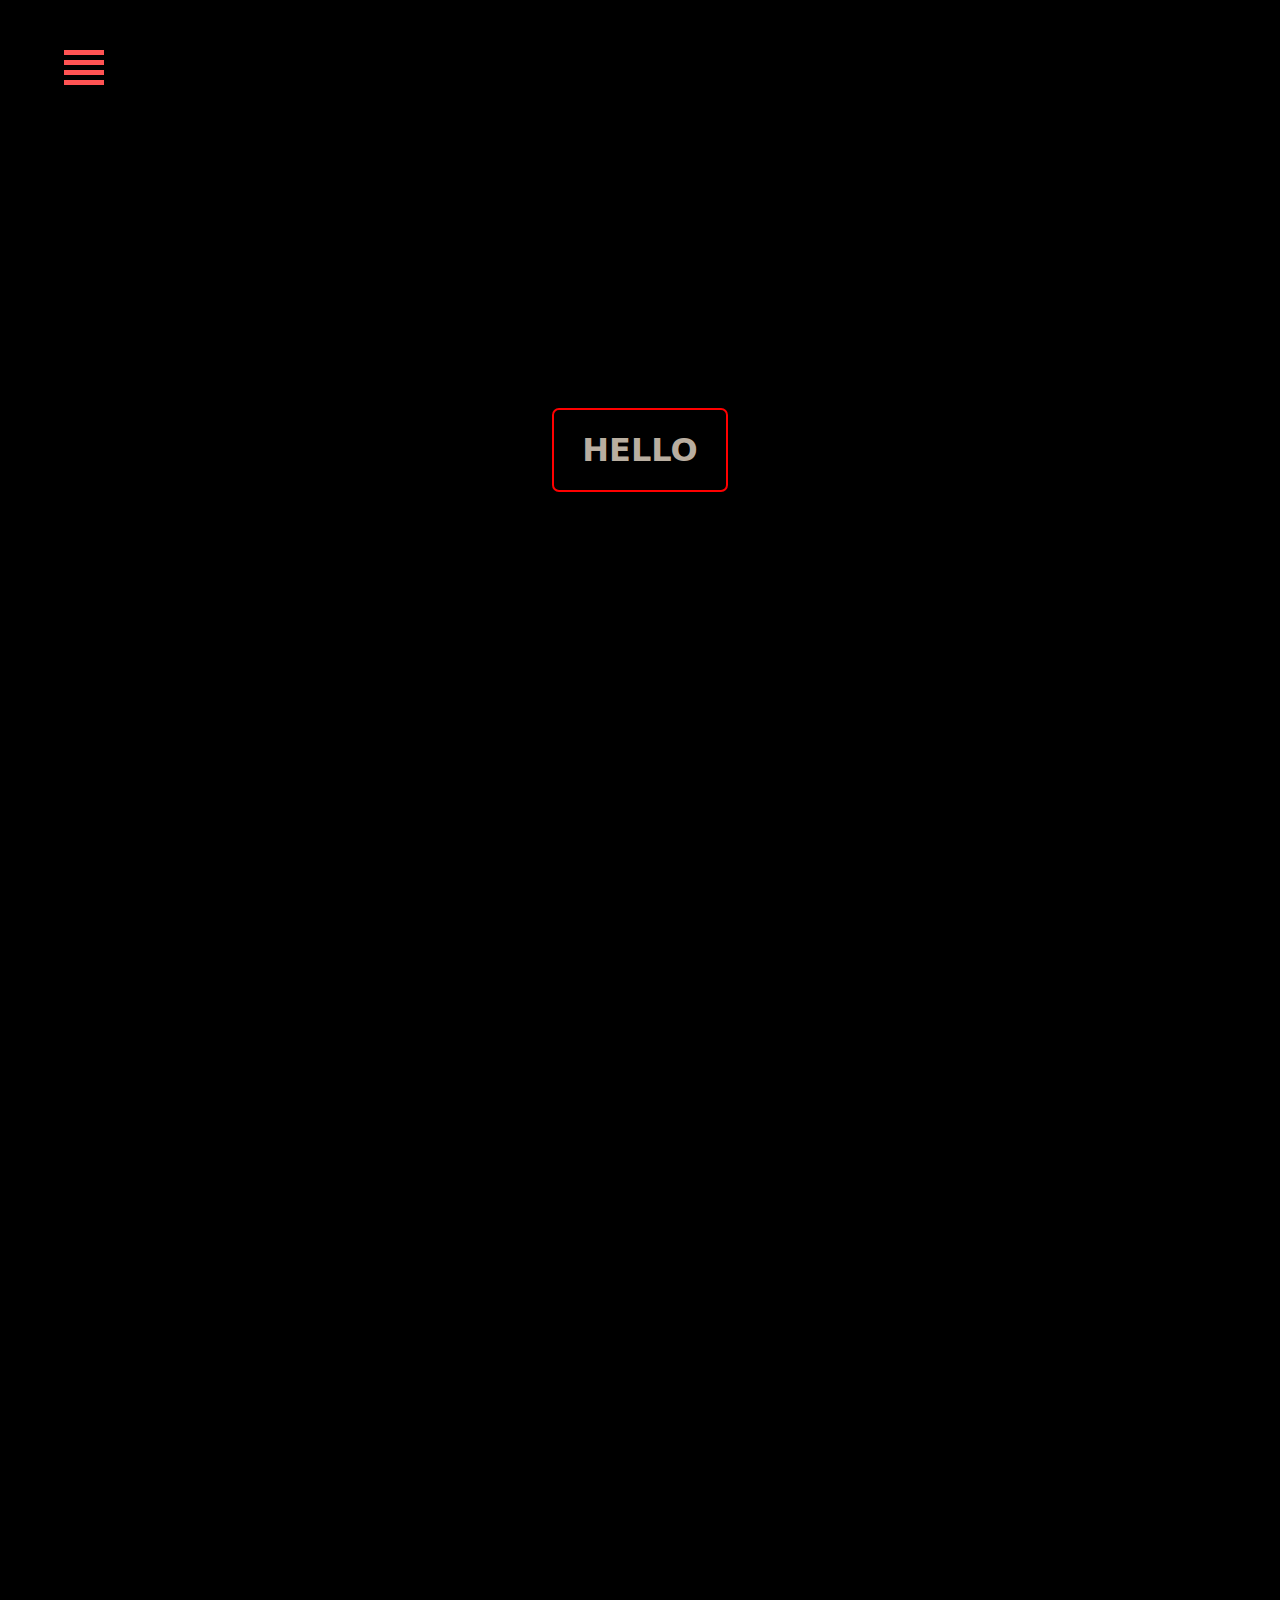
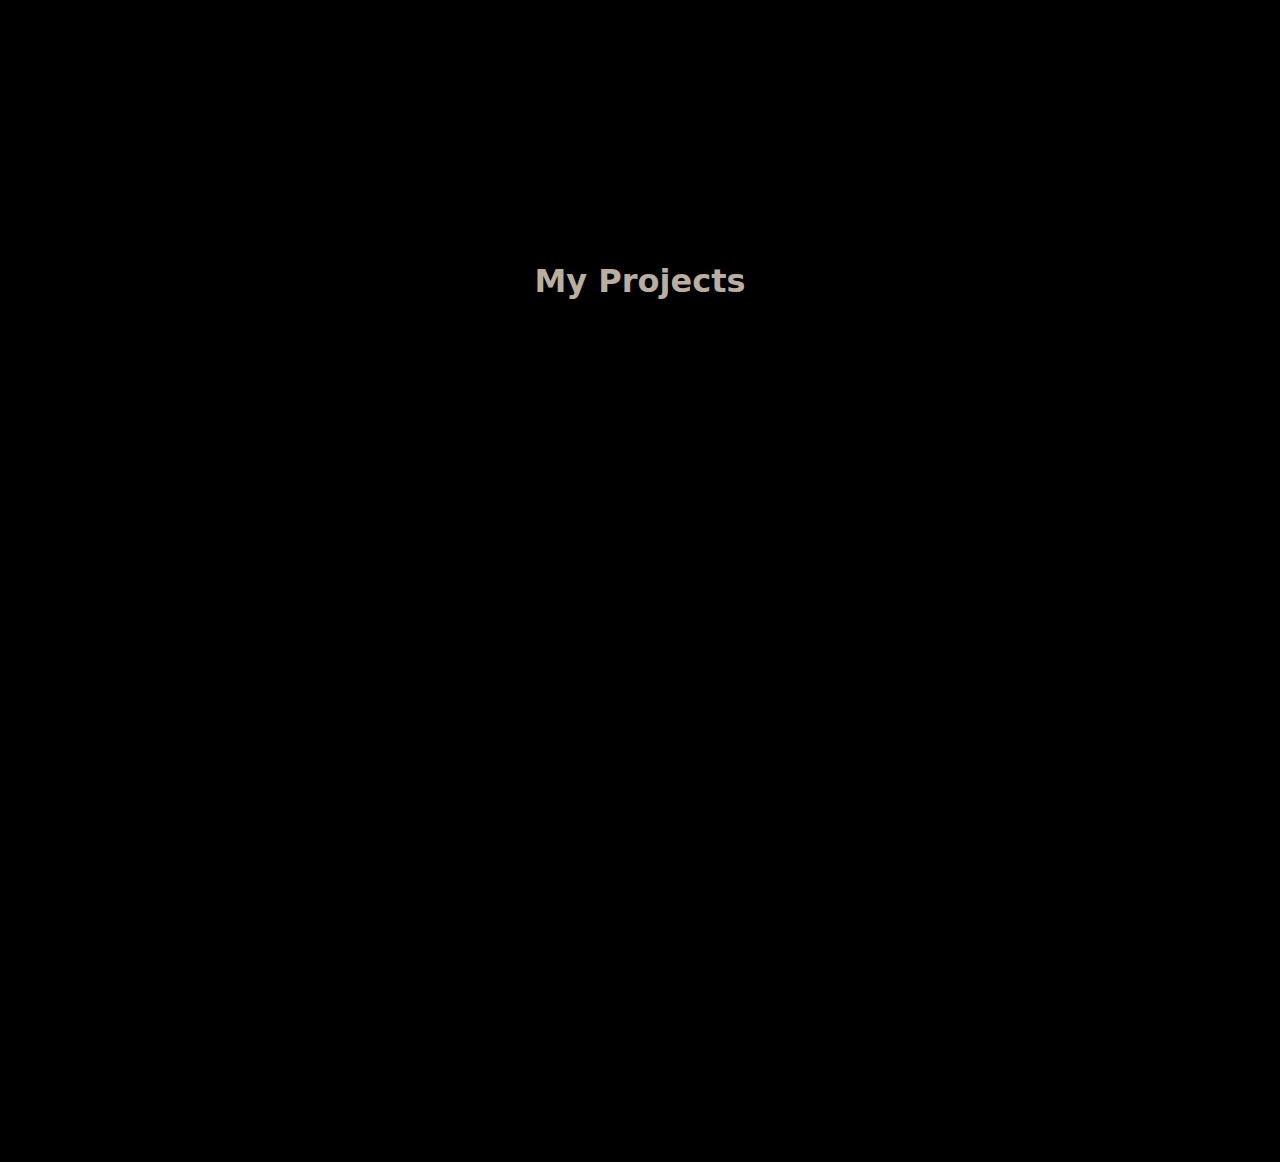
==== commit c6f6b34f: "added menu pane with dummy links it now expands from the left to the right TODO have to fix everythi" ====
--- a/index.html
+++ b/index.html
@@ -12,8 +12,62 @@
 
 <body id="body">
     <div class="heading-div" id="rect1">
-        <div class="menu" id="menu">
+        
+        
+        <div class="menu-container">
+            <label for="openmenu"></label>
+            <input type="checkbox" id="openmenu" class="hamburger-checkbox">
+            
+            <div class="hamburger-icon">
+              <label for="openmenu" id="hamburger-label">
+                <span></span>
+                <span></span>
+                <span></span>
+                <span></span>
+              </label>    
+            </div>
+          
+            <div class="menu-pane">
+                <nav>
+                    <ul class="menu-links">
+                      <li><a href="#">Menu Item 1</a></li>
+                      <li><a href="#">Menu Item 2</a></li>
+                      <li><a href="#">Menu Item 3</a></li>
+                    </ul>
+                  </nav>
+                <!--<nav>
+                  <ul class="menu-links">
+                    <li><a href="###">Québec, QC</a><span id="QC-info">
+                      <p>+1 418-640-3300</p>
+                    </span>
+                      
+                    </li>
+                    
+                    <li><a href="###">déjeuner</a>
+                     
+                    </li>
+                    <li><a href="###">boulangerie</a></li>
+                    <li><a href="###">boissons</a></li>
+                  </ul>
+                   <ul class="menu-links">
+                               <li><a href="###">Washington, DC</a>
+                                 <span id="DC-info">
+                      <p>+1 202-472-3850</p>
+                    </span></li>
+          
+                    <li><a href="###">breakfast</a></li>
+                    <li><a href="###">
+                      bakery            
+                      </a></li>
+                    <li><a href="###">bar</a></li>
+                  </ul>
+                  
+                  
+                </nav>-->
+            </div>
+            
         </div>
+        
         <div id="the-goddamn-heading">
             <h1>HELLO</h1>
             <div id="hello"></div>
--- a/index.css
+++ b/index.css
@@ -114,7 +114,7 @@
 }
 
 #rect1 {
-  background-color: black;
+  background-color: rgb(0, 0, 0);
   color: rgb(185, 174, 160);
   display: flex;
   justify-content: center;
@@ -122,8 +122,7 @@
 }
 
 #the-goddamn-heading {
-  
-  overflow: hidden;
+
   position: absolute;
   border-radius: 7px;
   border: solid;
@@ -139,8 +138,7 @@
   justify-content: center;
   align-items: center;
   text-align: center;
-  
-
+  z-index: 1;
 }
 
 #hello {
@@ -150,19 +148,7 @@
   width: 100%;
   height: 100%;
   animation: slideOut 2s;
-  z-index: 1;
-}
-
-/*------------------------------------------------------------------------*/
-
-/*--------------------------------- MENU ---------------------------------*/
-
-
-#menu {
-  position: absolute;
-  top: 2%;
-  right: 2%;
-  color: red;
+  z-index: 2;
 }
 
 /*------------------------------------------------------------------------*/
@@ -213,3 +199,86 @@
 /*------------------------------------------------------------------------*/
 
 /*# sourceMappingURL=index.css.map */
+
+/*--------------------------------- MENU ---------------------------------*/
+
+
+/*#menu {
+  position: absolute;
+  top: 2%;
+  right: 2%;
+  color: red;
+}*/
+
+
+@import url('https://fonts.googleapis.com/css?family=Libre+Caslon+Text:400,700&display=swap');
+
+.hamburger-icon {
+  position: absolute;
+  z-index: 10;
+  top: 5vh;
+  left: 5vw;
+  padding-bottom: 2vh;
+}
+
+.hamburger-icon span {
+  position: ;
+  height: 5px;
+  width: 40px;
+  background-color: rgb(255, 83, 83);
+  display: block;
+  margin: 5px 0px 5px 0px;
+  transition: 0.7s ease-in-out;
+  transform: none;
+}
+
+#openmenu:checked ~ .hamburger-icon span:nth-of-type(2) {
+  transform: translate(0%, 175%) rotate(-45deg);
+  background-color: rgb(0, 0, 0);
+}
+
+#openmenu:checked ~ .hamburger-icon span:nth-of-type(3) {
+  transform: rotate(45deg);
+  background-color: rgb(0, 0, 0);
+}
+
+#openmenu:checked ~ .hamburger-icon span:nth-of-type(1) {
+  opacity: 0;
+}
+
+#openmenu:checked ~ .hamburger-icon span:nth-of-type(4) {
+  opacity: 0;
+}
+
+#openmenu:checked ~ .menu-pane {
+  left: 0;
+  transform: translateX(-5vw);
+  border: solid;
+  border-color: rgb(255, 255, 255);
+  overflow: hidden;
+}
+
+.menu-pane {
+  background-color: #6c0606;
+  transform: translateX(-100vw);
+  width: 90vw;
+  height: 100vh;
+  transition: 0.6s ease-in-out;
+}
+
+.menu-container {
+  z-index: 1000;
+}
+
+input.hamburger-checkbox {
+  position: absolute;
+  top: 5vh;
+  left: 5vw;
+  width: 10vw;
+  opacity: 0;
+  height: 6vh;
+}
+
+
+
+/*------------------------------------------------------------------------*/